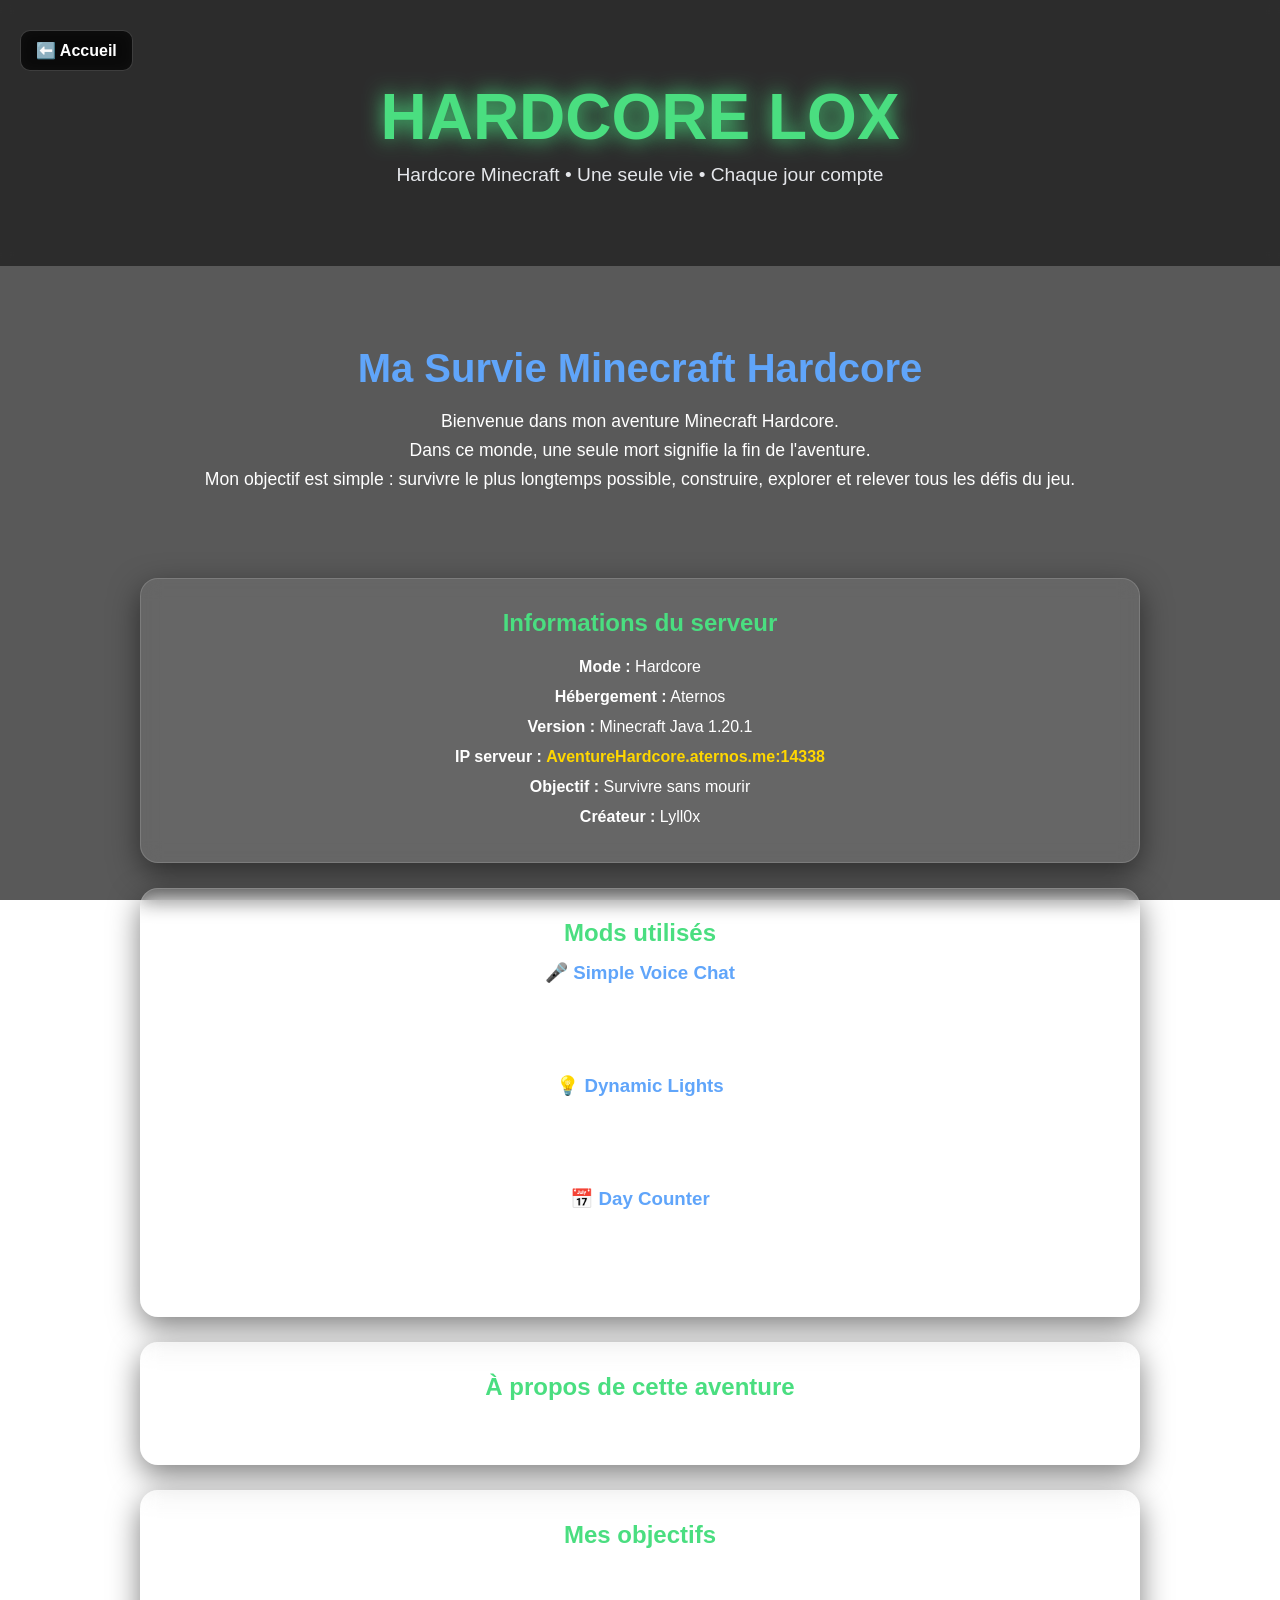
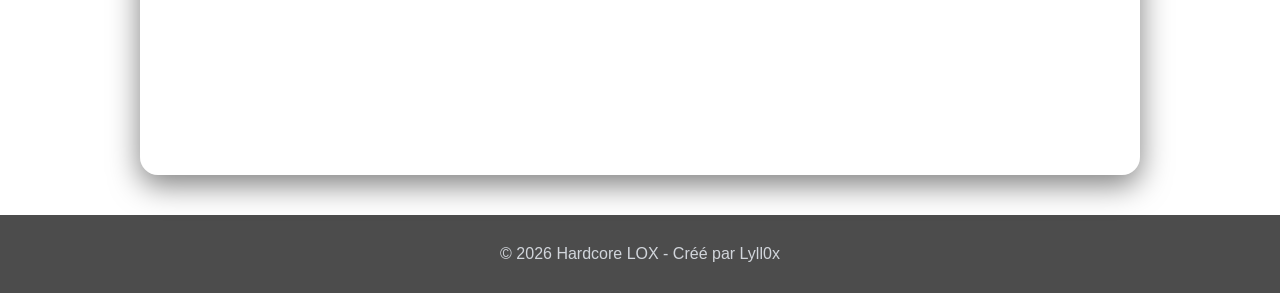
==== hardcore.html @ bcb3ad2a "Add files via upload" ====
<!DOCTYPE html>
<html lang="fr">
<head>
    <meta charset="UTF-8">
    <meta name="viewport" content="width=device-width, initial-scale=1.0">
    <title>Hardcore LOX - Lyll0x</title>
    <link rel="stylesheet" href="style.css">
</head>
<body>

<header>
<a class="btn home-btn" href="index.html">
    ⬅️ Accueil
</a>
    <h1>HARDCORE LOX</h1>
    <p>Hardcore Minecraft • Une seule vie • Chaque jour compte</p>
</header>

<section class="hero">
    <h2>Ma Survie Minecraft Hardcore</h2>

    <div class="hero-text">
        <p>Bienvenue dans mon aventure Minecraft Hardcore.</p>

        <p>Dans ce monde, une seule mort signifie la fin de l'aventure.</p>

        <p>Mon objectif est simple : survivre le plus longtemps possible, construire, explorer et relever tous les défis du jeu.</p>
    </div>
</section>

<section class="card">
    <h2>Informations du serveur</h2>
    <ul>
        <li><strong>Mode :</strong> Hardcore</li>
        <li><strong>Hébergement :</strong> Aternos</li>
        <li><strong>Version :</strong> Minecraft Java 1.20.1</li>
        <li>
    <strong>IP serveur :</strong>
    <span id="server-ip" class="copy-ip">
        AventureHardcore.aternos.me:14338
    </span>
</li>
        <li><strong>Objectif :</strong> Survivre sans mourir</li>
        <li><strong>Créateur :</strong> Lyll0x</li>
    </ul>
</section>

<section class="card">
    <h2>Mods utilisés</h2>

    <h3>🎤 Simple Voice Chat</h3>
    <p>Chat vocal de proximité pour parler en jeu.</p>
    <a class="btn" href="https://www.curseforge.com/minecraft/mc-mods/simple-voice-chat" target="_blank">
        Télécharger le mod
    </a>

    <h3>💡 Dynamic Lights</h3>
    <p>Les objets lumineux éclairent quand tu les tiens.</p>
    <a class="btn" href="https://www.curseforge.com/minecraft/mc-mods/dynamic-lights" target="_blank">
        Télécharger le mod
    </a>

    <h3>📅 Day Counter</h3>
    <p>Compte les jours dans ton monde Hardcore.</p>
    <a class="btn" href="https://modrinth.com/datapack/daycounter" target="_blank">
        Télécharger le mod
    </a>
</section>

<section class="card">
    <h2>À propos de cette aventure</h2>
    <p>
        Chaque jour est un défi. Explorer, construire, survivre sans jamais mourir.
    </p>
</section>

<section class="card">
    <h2>Mes objectifs</h2>
    <ul>
		<li>Full diamand</li>
        <li>Construire une base</li>
        <li>Explorer le Nether</li>
        <li>Full netherite</li>
        <li>Vaincre le Dragon de l'End</li>
        <li>Survivre le plus longtemps possible</li>
    </ul>
</section>


<footer>
    <p>© 2026 Hardcore LOX - Créé par Lyll0x</p>
</footer>

<div id="copy-message">✅ Texte copié !</div>

<script>
const ip = document.getElementById("server-ip");
const message = document.getElementById("copy-message");

ip.addEventListener("click", async () => {

    try {
        await navigator.clipboard.writeText(ip.textContent.trim());

        message.classList.add("show");

        setTimeout(() => {
            message.classList.remove("show");
        }, 2000);

    } catch (err) {
        alert("Impossible de copier l'adresse.");
    }

});
</script>

</body>
</html>
---- style.css ----
/* RESET */
* {
    margin: 0;
    padding: 0;
    box-sizing: border-box;
}

/* BASE */
body {
    font-family: Arial, sans-serif;
    color: white;
    text-align: center;

    background-image: url("https://images.unsplash.com/photo-1627856013091-fed6e4e30025");
    background-size: cover;
    background-position: center;
    background-attachment: fixed;
}

/* OVERLAY */
body::before {
    content: "";
    position: fixed;
    inset: 0;
    background: rgba(0,0,0,0.65);
    z-index: -1;
}

/* HEADER */
header {
    padding: 80px 20px;
    background: rgba(0,0,0,0.5);
    backdrop-filter: blur(6px);
}

header h1 {
    font-size: 4rem;
    color: #4ade80;
    text-shadow: 0 0 20px #4ade80;
}

header p {
    margin-top: 10px;
    font-size: 1.2rem;
    color: #e5e7eb;
}

/* HERO */
.hero {
    max-width: 1200px;
    margin: 50px auto;
    padding: 30px 20px;
}

.hero h2 {
    font-size: 2.5rem;
    color: #60a5fa;
    margin-bottom: 20px;
}

.hero-text p {
    margin-bottom: 8px;
    font-size: 1.1rem;
}

/* CARDS */
.card {
    width: 90%;
    max-width: 1000px;
    margin: 25px auto;
    padding: 30px;

    background: rgba(255,255,255,0.08);
    backdrop-filter: blur(10px);

    border: 1px solid rgba(255,255,255,0.15);
    border-radius: 18px;

    box-shadow: 0 10px 30px rgba(0,0,0,0.5);
}

.card h2 {
    color: #4ade80;
    margin-bottom: 15px;
}

.card h3 {
    color: #60a5fa;
    margin-top: 15px;
}

.card ul {
    list-style: none;
}

.card li {
    padding: 6px;
}

/* BUTTON BASE */
.btn {
    display: inline-flex;
    align-items: center;
    justify-content: center;

    gap: 8px;

    padding: 10px 15px;
    margin: 10px 0;

    border-radius: 10px;
    text-decoration: none;
    font-weight: bold;

    color: white;
    transition: 0.25s ease;
}

.btn:hover {
    transform: scale(1.05);
}

/* BUTTON VARIANTS */
.accounts-btn {
    background: #5865F2;
}
.accounts-btn:hover {
    background: #4752c4;
}

.minecraft-btn {
    background: #3ba55c;
}
.minecraft-btn:hover {
    background: #2e7d44;
}

.twitch-btn {
    background: #9146FF;
}
.twitch-btn:hover {
    background: #772ce8;
}
.twitch-logo {
    width: 20px;
    height: 20px;
    object-fit: contain;
    display: block;

    background: white;
    padding: 3px;
    border-radius: 6px;
}

.youtube-btn {
    background: #FF0000;
}
.youtube-btn:hover {
    background: #cc0000;
}

/* HOME BUTTON FIXED */
.home-btn {
    position: fixed;
    top: 20px;
    left: 20px;
    z-index: 1000;

    background: rgba(0,0,0,0.6);
    border: 1px solid rgba(255,255,255,0.2);
    backdrop-filter: blur(8px);
}

/* COPY IP */
.copy-ip {
    color: #ffd700;
    cursor: pointer;
    font-weight: bold;
    transition: 0.3s;
}

.copy-ip:hover {
    text-shadow: 0 0 15px #ffd700;
}

/* MESSAGE COPY */
#copy-message {
    position: fixed;
    bottom: 20px;
    right: 20px;

    background: #22c55e;
    padding: 12px 18px;
    border-radius: 10px;

    font-weight: bold;

    opacity: 0;
    transform: translateY(20px);
    transition: 0.3s;

    z-index: 9999;
}

#copy-message.show {
    opacity: 1;
    transform: translateY(0);
}

/* FOOTER */
footer {
    margin-top: 40px;
    padding: 30px;
    background: rgba(0,0,0,0.7);
}

footer p {
    color: #d1d5db;
}

/* ICONS */
.icon {
    width: 20px;
    height: 20px;
}

/* DROPDOWN (optionnel propre) */
.dropdown {
    position: relative;
    display: inline-block;
}

.dropdown-content {
    display: none;
    position: absolute;

    min-width: 180px;
    background: white;
    border-radius: 10px;

    box-shadow: 0 4px 10px rgba(0,0,0,0.2);
    overflow: hidden;
}

.dropdown-content a {
    display: block;
    padding: 12px;
    color: black;
    text-decoration: none;
}

.dropdown-content a:hover {
    background: #f0f0f0;
}

.dropdown:hover .dropdown-content {
    display: block;
}
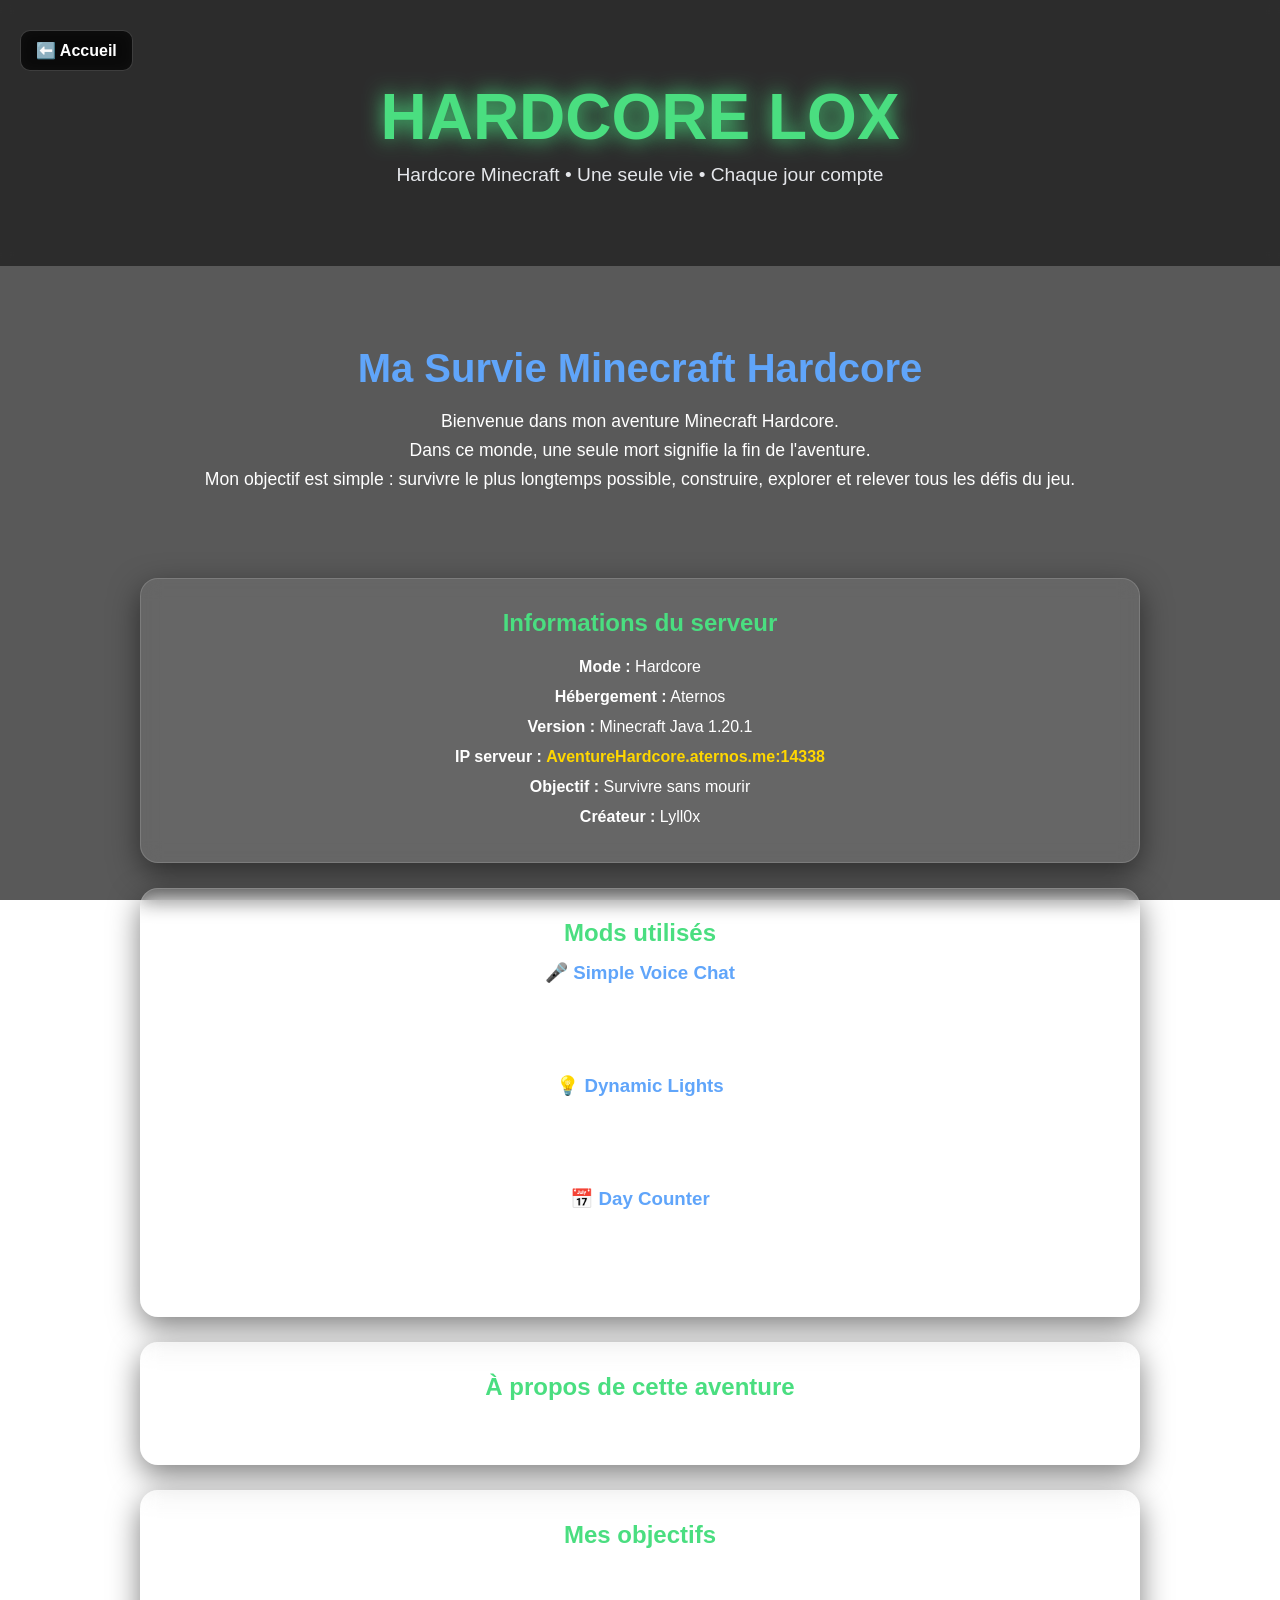
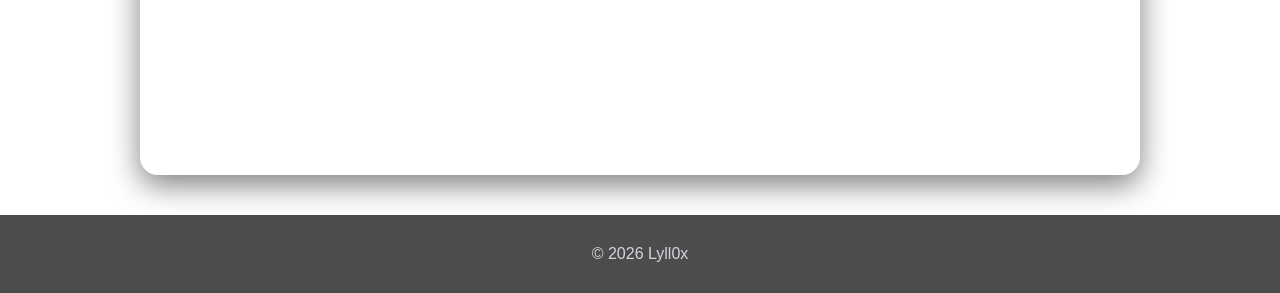
==== commit f7bfd020: "hardcore.html" ====
--- a/hardcore.html
+++ b/hardcore.html
@@ -88,7 +88,7 @@
 
 
 <footer>
-    <p>© 2026 Hardcore LOX - Créé par Lyll0x</p>
+    <p>© 2026 Lyll0x</p>
 </footer>
 
 <div id="copy-message">✅ Texte copié !</div>
@@ -116,4 +116,4 @@
 </script>
 
 </body>
-</html>+</html>
